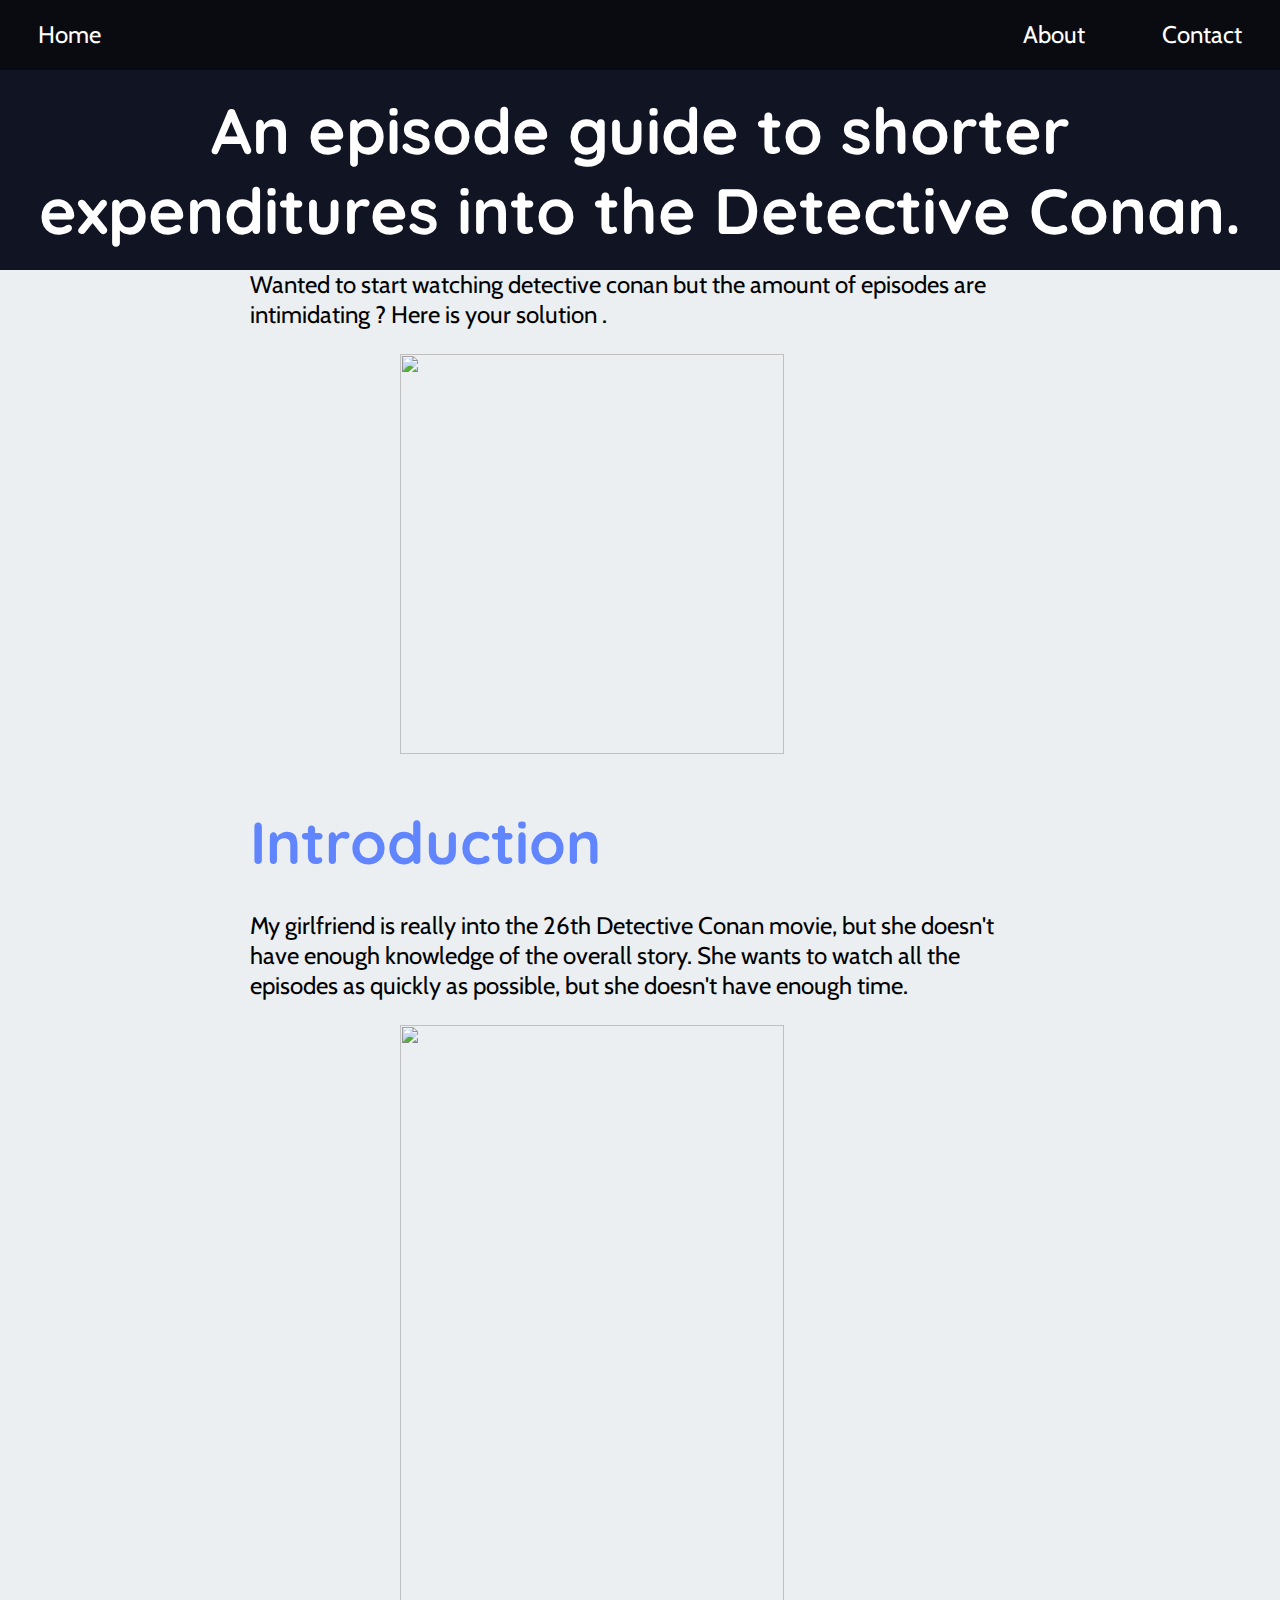
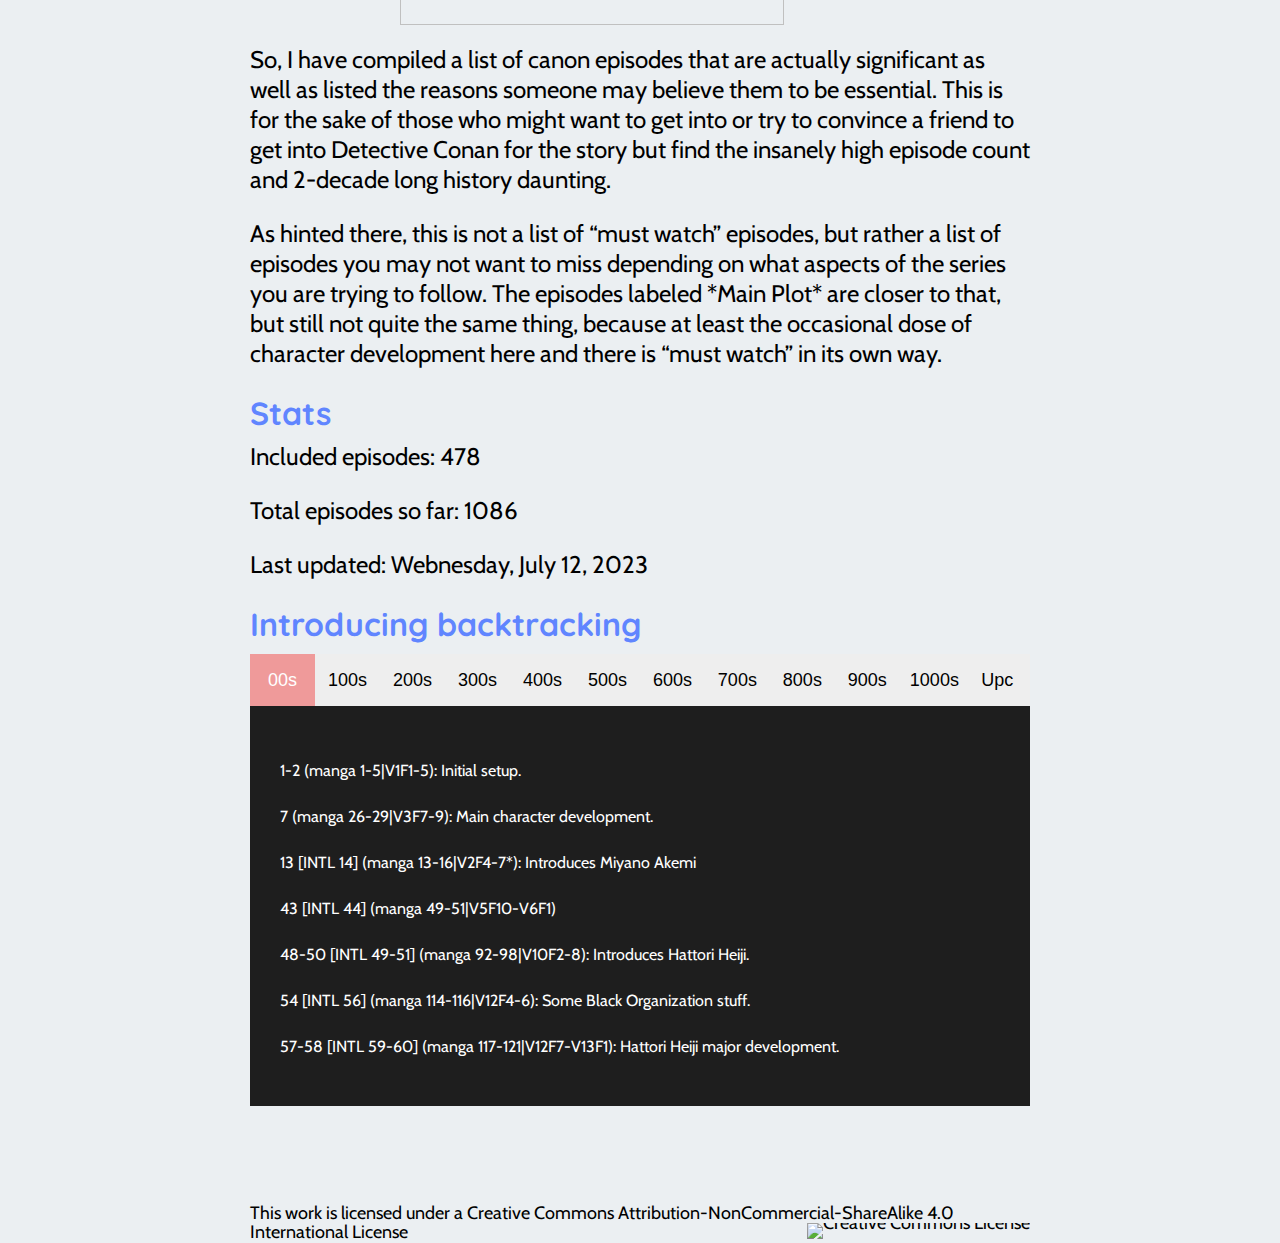
==== post/conan/episodes/main-plot.html @ 78945239 "Adding new Conan Important Episodes list post" ====
<!DOCTYPE html>
<html>
<head>
    <title>N-Queens Problem Backtracking Demo</title>

    
    
    <link href="https://fonts.googleapis.com/css?family=Cabin|Quicksand" rel="stylesheet">

    <link rel="stylesheet" href="/css/main-23344ecd.css" />
    <link rel="stylesheet" type="text/css" href="css.css">

    

<meta name=viewport content="width=device-width, initial-scale=1">





    
</head>

<nav class="fixed-nav-bar">
<ul>
    <li><a href="/">Home</a></li>
    <li class="wide"></li>
    <li><a href="/about/about.html">About</a></li>
    <li><a href="/contact/contact.html">Contact</a></li>
</ul>
</nav>


<body>
<div id="cover-container">
    <div id="front-cover" style="text-align: center;">
        <h1>An episode guide to shorter expenditures into the Detective Conan.</h1>
    </div>
</div>

    <section class="section-content">

    

    

<p>Wanted to start watching detective conan but the amount of episodes are intimidating ? Here is your solution 

    .</p>

<p><div style="display:block; width:600px; height: 400px; margin:20px auto;" id="canvas-nqueens">
  <img src="https://th.bing.com/th/id/R.238d032f0783056c1a6cfd4888516b98?rik=XvM6BycLCQWiWA&riu=http%3a%2f%2fimages4.fanpop.com%2fimage%2fphotos%2f23300000%2fDetective-Conan-detective-conan-23329184-1024-768.jpg&ehk=FQ2yEprwslUcs6LeahYPOCV9RdSK4%2b3T%2f2SKLSBkH4k%3d&risl=&pid=ImgRaw&r=0" height="400" width="600">
</div>



    
<h1 id="n-queens-problem">Introduction</h1>

<p>My girlfriend is really into the 26th Detective Conan movie, but she doesn't have enough knowledge of the overall story. She wants to watch all the episodes as quickly as possible, but she doesn't have enough time.</p>

<p><div style="display:block; width:600px; height: 600px; margin:20px auto;" id="canvas-nqueens">
    <img src="https://cdn.myanimelist.net/images/anime/1138/133101.jpg" height="600" width="600">
  </div>
  
  

<p>So, I have compiled a list of canon episodes that are actually significant as well as listed the reasons someone may believe them to be essential.  This is for the sake of those who might want to get into or try to convince a friend to get into Detective Conan for the story but find the insanely high episode count and 2-decade long history daunting. </p>

<p>As hinted there, this is not a list of “must watch” episodes, but rather a list of episodes you may not want to miss depending on what aspects of the series you are trying to follow. The episodes labeled *Main Plot* are closer to that, but still not quite the same thing, because at least the occasional dose of character development here and there is “must watch” in its own way.</p>


<h2 id="what-would-the-algorithm-do-without-backtracking">Stats</h2>


<p>Included episodes: 478</p>


<p>Total episodes so far: 1086</p>

<p>Last updated: Webnesday, July 12, 2023</p>

<h2 id="introducing-backtracking">Introducing backtracking</h2>

<div class="tabContainer">
    <div class="buttonContainer">
        <button onclick="showPanel(0,'#f44336')">00s</button>
        <button onclick="showPanel(1,'#4caf50')">100s</button>
        <button onclick="showPanel(2,'#2196f3')">200s</button>
        <button onclick="showPanel(3,'#ff5722')">300s</button>
        <button onclick="showPanel(4,'#ff5722')">400s</button>
        <button onclick="showPanel(5,'#f44336')">500s</button>
        <button onclick="showPanel(6,'#4caf50')">600s</button>
        <button onclick="showPanel(7,'#2196f3')">700s</button>
        <button onclick="showPanel(8,'#ff5722')">800s</button>
        <button onclick="showPanel(9,'#ff5722')">900s</button>
        <button onclick="showPanel(10,'#ff5722')">1000s</button>
        <button onclick="showPanel(11,'#ff5722')">Upc</button>


    </div>
    <div class="tabPanel" style="height: 400px;">
        <p class="episode">1-2 (manga 1-5|V1F1-5): Initial setup. </p>
        <p class="episode">7 (manga 26-29|V3F7-9): Main character development. </p>
        <p class="episode">13 [INTL 14] (manga 13-16|V2F4-7*): Introduces Miyano Akemi </p>

        <p class="episode">43 [INTL 44] (manga 49-51|V5F10-V6F1) </p>
        <p class="episode">48-50 [INTL 49-51] (manga 92-98|V10F2-8): Introduces Hattori Heiji. </p>

        <p class="episode">54 [INTL 56] (manga 114-116|V12F4-6): Some Black Organization stuff. </p>
        <p class="episode">57-58 [INTL 59-60] (manga 117-121|V12F7-V13F1): Hattori Heiji major development. </p>



    </div>
    <div class="tabPanel" style="height: 400px">


    <p class="episode">128 [INTL 135] (manga 13-16|V2F4-7*): “The Black Organization: One Billion Yen Robbery Case” *Main Plot* </p>

    <p class="episode">129 [INTL 136-139] (manga 176-181|V18F6-V19F1): Introduces Haibara Ai, possibly the second most central character to the overall plot after Conan himself. (2 Hour Special) *Main Plot*</p>



    <p class="episode">170-171 [INTL 181-182] (manga 234-237|V24F3-6): Introduces Araide Tomoaki. He doesn’t really do much for now, but he becomes extremely important later on. *Main Plot*</p>


    <p class="episode">176-178 [INTL 190-192] (manga 238-242|V24F7-11): “Reunion with the Black Organization” *Main Plot*</p>


    <p class="episode">188-193 [INTL 203-208] (manga 251-260|V25F9-V26F7): “The Desperate Revival” *Main Plot*</p>
    </div>
    <div class="tabPanel" style="height: 800px;">
        <p class="episode">219 [INTL 235-238] (manga MK23-24|V4C3-4 & DC299-302|V30F4-7): Kaitō Kid. Also some background stuff that will be important later on. (2 Hour Special) *Main Plot*</p>



<p class="episode">226-227 [INTL 245-246] (manga 270-272|V27F7-9): Introduces Jodie Saintemillion. *Main Plot*</p>

<p class="episode">230-231 [INTL 249-250] (manga 287-289|V29F3-5): Introduces Akai Shūichi—AKA Badass Incarnate—gives Jodie-sensei and Araide-sensei development, and some Black Organization on the side. *Main Plot*</p>






<p class="episode">253-254 [INTL 272-273] (manga 328-330|V32F11-V33F2): “Metropolitan Police Detective Love Story 4” *Main Plot*</p>

<p class="episode">258-259 [INTL 277-278] (manga 325-327|V32F8-10): Introduces James Black. Also, some Shūichi development. *Main Plot*</p>


<p class="episode">266-268 [INTL 288-290] (manga 331-334|V33F3-6): Some Makoto development. Plus more Shūichi. *Main Plot*</p>

<p class="episode">269-272 [INTL 291-294] (manga 335-340|V33F7-V34F1): Some Black Organization info and some Jodie development. Also, more Shūichi. *Main Plot*</p>

<p class="episode">277-278 [INTL 299-300] (manga 341-343|V34F2-4*): Lots of Heiji and Jodie. *Main Plot*</p>


<p class="episode">279-280 [INTL 301-302] (manga 344-346|V34F5-7): Haibara development and some Black Organization clues. *Main Plot*</p>

<p class="episode">284-285 [INTL 306-307] (manga 347-349|V34F8-10): More Shūichi. *Main Plot*</p>

<p class="episode">286-288 [INTL 308-310] (manga 350-354|V34F11-V35F4): “Kudō Shinichi’s New York Case”—Extremely important Shūichi, among other things. *Main Plot*</p>

<p class="episode">289-290 [INTL 311-312] (manga 358-360|V35F8-10): Some Black Organization info. *Main Plot*</p>

    </div>
    <div class="tabPanel" style="height: 600px;">

<p class="episode">307-308 [INTL 332-333] (manga 377-379|V37F5-7): Buildup. *Main Plot*</p>

<p class="episode">309-311 [INTL 334-336] (manga 380-383|V37F8-V38F1): “Contact with the Black Organization” *Main Plot*</p>

<p class="episode">312-313 [INTL 337-338] (manga 384-386|V38F2-4): Followup, Haibara development, and Black Organization backstory. *Main Plot*</p>




<p class="episode">335-336 [INTL 360-361] (manga 417-419|V41F4-6): Yukiko development and even more Shūichi. *Main Plot*</p>

<p class="episode">338-339 [INTL 363-364] (manga 420-422|V41F7-9): Haibara, Shūichi, Jodie, and Araide development. *Main Plot*</p>

<p class="episode">340-341 [INTL 365-366] (manga 423-425|V41F10-V42F1): Haibara development. *Main Plot*</p>

<p class="episode">343-344 [INTL 369-370] (manga 426-428|V42F2-4): Jodie and Ran development. *Main Plot*</p>

<p class="episode">345 [INTL 371-375] (manga 429-434|V42F5-10): “Head-to-Head Match with the Black Organization: A Dual Mystery on a Full Moon Night” (2.5 Hour Special) *Main Plot*</p>





<p class="episode">361-362 [INTL 392-393] (manga 457-459|V44F11-V45F2): Jodie and Araide development. *Main Plot*</p>


<p class="episode">385-387 [INTL 419-421] (manga 470-474|V46F2-6): Black Organization info. *Main Plot*</p>



    </div>
    <div class="tabPanel" style="height: 400px;">
        <p class=episode>400 [INTL 434] (manga 483|V47F4): Major character development. *Main Plot*



<p class=episode>425 [INTL 459-463] (manga 499-504|V48F9-V49F4): “Black Impact! The Moment the Black Organization Reaches Out” (2.5 Hour Special) *Main Plot*

<p class=episode>429-430 [INTL 467-468] (manga 508-510|V49F8-10): Introduces Hondō Eisuke. *Main Plot*





<p class=episode>462-465 [INTL 502-505] (manga 550-555|V53F7-V54F2): “The Shadow of the Black Organization” *Main Plot*





<p class=episode>484-485 [INTL 527-528] (manga 582-584|V56F7-9): Eisuke development. *Main Plot*


    </div>

    <div class="tabPanel" style="height: 500px;">
        <p class="episode">491-504 [INTL 538-551] (manga 585-590,595-609|V56F10-V57F4,V57F9-V59F1): “Clash of Red and Black”—By far the longest Black Organization arc to date. *Main Plot*


<p class="episode">507-508 [INTL 554-555] (manga 619-621V59F11-V60F2): Eisuke development. *Main Plot*

<p class="episode">509-511 [INTL 556-558] (manga 622-624,638-640|V60F3-5,V61F8-10): Introduces Okiya Subaru (awesome to the max). Also, some Black Organization info. *Main Plot*





<p class="episode">521-525 [INTL 570-576] (manga 635-637,646-654|V61F5-7,V62F5-V63F2): Shinichi case. Major development for the main characters, and Heiji is part of it this time. (521 and 522 are 1 Hour Specials) *Main Plot*



<p class="episode">542-543 [INTL 593-594] (manga 664-666|V64F1-3): Subaru development. *Main Plot*


<p class="episode">563-564 [INTL 614-615] (manga 677-679|V65F3-5): Big FBI and Black Organization goings on. *Main Plot*




<p class="episode">578-581 [INTL 629-632] (manga 699-704|V67F3-8): Subaru and Jodie development, and some Black Organization activity. *Main Plot*




    </div>

    <div class="tabPanel" style="height: 800px;">

        
        <p class="episode">616-621 [INTL 667-672] (manga 743-752|V71F3-V72F1): “Holmes’ Revelation”—Major development for the main characters. *Main Plot*
        
        
        
        <p class="episode">622-623 [INTL 673-674] (manga 753-755|V72F2-4): Haibara and Subaru development. *Main Plot*




<p class="episode">646-647 [INTL 697-698] (manga 768-770|V73F6-8): Introduces Sera Masumi. *Main Plot*

<p class="episode">648-650 [INTL 699-701] (manga 771-774|V73F9-V74F1): Sera development. *Main Plot*


<p class="episode">651 [INTL 702-703] (manga 778-780|V74F5-7): Heiji case. Also some Sera development. (1 Hour Special) *Main Plot*


<p class="episode">656-657 [INTL 708-709] (manga 775-777|V74F2-4): Sera and Subaru development. *Main Plot*


<p class="episode">667-668 [INTL 719-720] (manga 793-795|V75F9-11): Introduces Amuro Tōru. *Main Plot*

<p class="episode">671-674 [INTL 723-726] (manga 796-800|V76F1-5): “Detectives’ Nocturne”—Major development for Subaru, Sera, and Amuro, and some Black Organization. *Main Plot*

<p class="episode">675-676 [INTL 727-728] (manga 801-803|V76F6-8): Some mild Sera development and Black Organization buildup. *Main Plot*

<p class="episode">681-683 [INTL 733-735] (manga 804-808|V76F9-V77F2): “The Life-Threatening Broadcast of Love”—Major development for Satō and Takagi and lesser development for Sera and Amuro. *Main Plot*

<p class="episode">684-685 [INTL 736-737] (manga 809-811|V77F3-5): Haibara and Subaru development. *Main Plot*

<p class="episode">690-691 [INTL 742-743] (manga 812-814|V77F6-8): Subaru, Sera, and Conan’s dad development. *Main Plot*


    </div>

    <div class="tabPanel" style="height: 1200px;">
        <p class="episode">699-700 [INTL 751-752] (manga 815-817|V77F9-11): Haibara and Sera development with a bit of important Subaru and Amuro. Build up for the following big event. *Main Plot*

<p class="episode">701-704 [INTL 753-756] (manga 818-824|V78F1-7): “The Pitch Black Mystery Train”—Big Black Organization event AND Kaitō Kid at the same time. If that is somehow in some universe not enough for you, it has important development of varying degrees for Haibara, Conan’s mom, Shūichi, Subaru, Sera, and Amuro. *Main Plot*

<p class="episode">705-706 [INTL 757-758] (manga 825-827|V78F8-10): Some followup with some plan details and Amuro. *Main Plot*


<p class="episode">722-723 [INTL 774-775] (manga 841-843|V80F2-4): A bit of Amuro and Subaru development. *Main Plot*


<p class="episode">727-728 [INTL 779-780] (manga 844-846|V80F5-7): Slight Sera development. *Main Plot*

<p class="episode">731-732 [INTL 783-784] (manga 847-849|V80F8-10): Introduces Haneda Shūkichi, a bit of development for Yumi, and a tiny bit of Chiba and Miike. *Main Plot*

<p class="episode">734 [INTL 786-787] (manga 850-852|V80F11-V81F2): Some Black Organization with a bit of Jodie development. (1 Hour Special) *Main Plot*



<p class="episode">744-745 [INTL 797-798] (manga 859-861|V81F9-11): Some Makoto and significant Sera development. *Main Plot*



<p class="episode">754-756 [INTL 807-809] (manga 872-875|V82F11-V83F3): Sera development and introduces Sera’s sister from outside the territory. *Main Plot*

<p class="episode">759-760 [INTL 812-813] (manga 876-878|V83F4-6): Sera and Sera’s outside sister development. *Main Plot*


<p class="episode">770-771 [INTL 823-824] (manga 888-890|V84F6-8): Amuro development. *Main Plot*


<p class="episode">779-783 [INTL 832-836] (manga 891-898|V84F9-V85F5): The “Scarlet” series. A Black Organization-related series with big development for Amuro, Subaru, and basically all of the FBI characters of any significance. *Main Plot*


<p class="episode">785-786 [INTL 838-839] (manga 899-902|V85F6-9): Haneda Shūkichi and Yumi development, plus a bit of Subaru and Sera’s outside sister. *Main Plot*

<p class="episode">787-788 [INTL 840-841] (manga 903-905|V85F10-V86F1): Some Sera and Sera’s outside sister development. *Main Plot*

<p class="episode">792-793 [INTL 845-846] (manga 906-908|V86F2-4): Some Black Organization info. *Main Plot*

    </div>

    <div class="tabPanel" style="height: 700px;">


<p class="episode"> [INTL 865-867] (manga 913-917|V86F9-V87F2): Introduces Kuroda Hyōe, plus some development for Yamato, Uehara, and Morofushi. *Main Plot*




<p class="episode">827-828 [INTL 882-883] (manga 928-930|V88F2-4): Sera, Shūkichi, and Sera’s outside sister development. *Main Plot*


<p class="episode">36-837 [INTL 891-892] (manga 936-938|V88F10-V89F1): Amuro, Sera, and Shūichi development. *Main Plot*



<p class="episode">849-850 [INTL 904-905] (manga 945-947|V89F8-10): Yumi development, plus contains some really important background on Haneda Shūkichi if you look really closely. Also relevant to Shūichi. *Main Plot*


<p class="episode">861-864,866,867 [INTL 916-919,921,922] (manga 948-957|V89F11-V90F9): Black Organization setup with some Subaru, Amuro, Sera, and Sera’s outside sister development. *Main Plot*



<p class="episode">878-879 [INTL 933-934] (manga 969-971|V91F10-V92F1): Sera development. *Main Plot*

<p class="episode">881-882 [INTL 936-937] (manga 972-974|V92F2-4): Shinichi case, with development for Sera, Shūichi, et al. *Main Plot*



<p class="episode">889-890 [INTL 944-945] (manga 966-968|V91F7-9): Introduces Wakasa Rumi. *Main Plot*

<p class="episode">894-895 [INTL 949-950] (manga 975-977|V92F5-7): Introduces Wakita Kanenori. *Main Plot*

<p class="episode">896-897 [INTL 951-952] (manga 978-980|V92F8-10): Rumi-sensei development. *Main Plot*
    </div>

    <div class="tabPanel" style="height: 550px;">
        <p class="episode"> [INTL 964-965] (manga 987-989|V93F6-8): Kuroda and Rumi-sensei development. *Main Plot*



<p class="episode">927-928 [INTL 982-985] (manga 1000-1005|V94F8-V95F2): “Scarlet School Trip”—Shinichi case. Main character development. Also some Sera Masumi and Mary development. (Both 1 Hour Specials) *Main Plot*

<p class="episode">941-942 [INTL 998-999] (manga 1006-1008|V95F3-5): Followup from the previous case. Some slight Kuroda, Rumi-sensei, and Wakita development. Black Organization development. *Main Plot*


<p class="episode">952-954 [INTL 1009-1011] (manga 1009-1012|V95F6-9): Amuro development. *Main Plot*

<p class="episode">971-974 [INTL 1028-1031] (manga 1013-1017|V95F10-V96F3): Detective Chiba and Miike development. Kuroda development. Amuro development. Plus a development for Yumi and Shūkichi in the background. *Main Plot*

<p class="episode">983-984 [INTL 1040-1041] (manga 1018-1021|V96F4-7): Heiji case, Kaitō Kid, Morofushi development, Amuro development, and Hiromitsu development. *Main Plot*

<p class="episode">993-995 [INTL 1050-1052] (manga 1022-1026|V96F8-V97F1): Sera Masumi development. Also, Makoto is around. *Main Plot*
    </div>

    <div class="tabPanel" style="height: 500px;">


<p class="episode">1011-1012 [INTL 1068-1069] (manga 1032-1034|V97F7-9): Rumi-sensei development. *Main Plot*

<p class="episode">1018-1020 [INTL 1075-1077] (manga 1035-1038|V97F10-V98F2): Subaru, Sera Masumi and Mary development. *Main Plot*

<p class="episode">1024-1025 [INTL 1081-1082] (manga 1039-1042|V98F3-6): Heiji case. Haneda Kōji development. *Main Plot*


<p class="episode">1045-1046 [INTL 1102-1103] (manga 1047-1050|V98F11-V99F3): Sera Masumi and Mary development and some Black Organization. *Main Plot*

<p class="episode">1053-1054 [INTL 1110-1111] (manga 1051-1054|V99F4-7): Rumi development. *Main Plot*

<p class="episode">1059-1060 [INTL 1116-1117] (manga 1055-1057|V99F8-10): Wakita development. *Main Plot*

<p class="episode">1071-1072 [INTL 1128-1129] (manga 1058-1060|V99F11-V100F2): Kaitō Kid. *Main Plot*

<p class="episode">1077-1079 [INTL 1134-1136] (manga 1061-1066|V100F3-8): “The Black Organization’s Scheme” *Main Plot*

    </div>

    <div class="tabPanel" style="height: 450px;">
        <p class="episode">Miyano Akemi’s Time Capsule (manga 1070-1072|V101F1-3): Haibara and Rumi development. *Main Plot*





<p class="episode">Detective Play Director Murder Case (manga 1088-1090|V102F8-10): Heiji case. Kuroda development. *Main Plot*


<p class="episode">Serial Hotel Bombing Case (manga 1094-1096|V103F3-5): Sera Masumi and Mary development. Some Black Organization buildup. *Main Plot*

<p class="episode">Beach House Murder Case (manga 1097-1099|V103F6-8): Rumi development. *Main Plot*

<p class="episode">Kaitō Kid and the Siren’s Splash (manga 1100-1102|V103F9-11): Kaitō Kid. Wakita development. *Main Plot*

<p class="episode">Chess Tournament Murder Case (manga 1103-1105|V104F1-3): Kuroda, Rumi, and Wakita development. *Main Plot*
    </div>
</div>







    </section>


<link rel="stylesheet" href="//cdnjs.cloudflare.com/ajax/libs/highlight.js/9.9.0/styles/atom-one-light.min.css">
<script src="//cdnjs.cloudflare.com/ajax/libs/highlight.js/9.9.0/highlight.min.js"></script>
<script src="//cdnjs.cloudflare.com/ajax/libs/highlight.js/9.4.0/languages/go.min.js"></script>

<script>hljs.initHighlightingOnLoad();</script>






<script src="/js/polyfill.js-bundle-e40eeedcfc22c145c450.js"></script>
<script src="/js/cover.ts-bundle-e40eeedcfc22c145c450.js"></script>
<div id="site-footer">
    <a rel="license" href="http://creativecommons.org/licenses/by-nc-sa/4.0/">
    This work is licensed under a Creative Commons Attribution-NonCommercial-ShareAlike 4.0 International License</a>
    <a rel="license" href="http://creativecommons.org/licenses/by-nc-sa/4.0/"><img style="float:right;" alt="Creative Commons License" style="border-width:0" src="https://i.creativecommons.org/l/by-nc-sa/4.0/80x15.png" /></a>
</div>

<script src="myScript.js"></script>

</body>
</html>
---- css/main-23344ecd.css ----
html, body, section, div {
    margin: 0
}

body{
    --hcolor: #484848;
    --bgcolor: #ebeff2;
    background-color: var(--bgcolor);
    overflow-x: hidden;
}

body.dark{
    --hcolor: #ebeff2;
    --bgcolor: #484848;
}
*, *:before, *:after {
    -webkit-box-sizing: inherit;
    box-sizing: inherit
}

* {
    font-family: 'Cabin', sans-serif;
    margin: 0
}

span {
    font-family: inherit
}

h1, h2, h3, h4, h5 {
    font-family: 'Quicksand', sans-serif
}

h1 {
    padding-top: 0.53em;
    padding-bottom: 0.53em
}

p, code, a, li {
    font-size: 18px;
    line-height: 23px
}

@media (min-width: 768px) {
    p, code, a, li {
        font-size: 24px;
        line-height: 30px
    }
}

code, ul {
    margin-bottom: 20px
}

code {
    font-family: monospace
}

a {
    color: #C46BAE
}

html {
    -webkit-box-sizing: border-box;
    box-sizing: border-box
}

h1 {
    font-size: 3.7em
}

.date-root {
    color: #000000;
}

::-moz-selection {
    background: #FFD8FB
}

::selection {
    background: #FFD8FB
}

.fixed-nav-bar {
    position: fixed;
    display: block;
    top: 0;
    left: 0;
    z-index: 1;
    right: 0;
    background-color: #0a0b10;
    color: white;
    height: 70px;
    margin: 0;
    padding: 0;
    font-family: 'Quicksand', sans-serif
}

.fixed-nav-bar ul {
    display: -webkit-box;
    display: -ms-flexbox;
    display: -webkit-flex;
    display: flex;
    -webkit-box-align: center | stretch;
    -webkit-align-items: center | stretch;
    -ms-flex-align: center | stretch;
    align-items: center | stretch;
    list-style: none;
    text-align: center;
    margin: 0;
    height: inherit;
    padding: 0
}

.fixed-nav-bar ul li {
    -webkit-box-flex: 1;
    -webkit-flex: 1 0 auto;
    -ms-flex: 1 0 auto;
    flex: 1 0 auto;
    font-size: 1.3em;
    display: -webkit-box;
    display: -ms-flexbox;
    display: -webkit-flex;
    display: flex;
    -webkit-box-align: center;
    -webkit-align-items: center;
    -ms-flex-align: center;
    align-items: center
}

@media (min-width: 768px) {
    .fixed-nav-bar ul li.wide {
        width: 60%;
        display: block
    }
}

@media (max-width: 767px) {
    .fixed-nav-bar ul li.wide {
        display: none
    }
}

.fixed-nav-bar ul li a {
    display: inline-block;
    margin: 0 auto;
    color: white;
    text-decoration: none
}

.fixed-nav-bar ul li a:hover {
    background-color: #C46BAE
}

#cover-continer, #front-cover, #cover-canvas {
    height: 200px;
    position: absolute;
    width: 100%
}

#cover-container {
    margin-top: 70px;
    overflow: hidden;
    height: 200px
}

#front-cover {
    clip: rect(0, auto, auto, 0);
    z-index: 1;
    background-color: #101423;
    display: -webkit-box;
    display: -ms-flexbox;
    display: -webkit-flex;
    display: flex;
    -webkit-box-align: center;
    -webkit-align-items: center;
    -ms-flex-align: center;
    align-items: center
}

#front-cover h1 {
    padding: 0 10px 0 10px;
    margin: 0 auto;
    color: white;
    font-size: 4em
}

#landing-page {
    width: 90%;
    margin: 0 auto
}

@media (min-width: 1024px) {
    #landing-page {
        max-width: 780px
    }
}

#landing-page h1 {
    color: #6085FF
}

#site-footer {
    width: 90%;
    margin: 80px auto 0 auto;
    color: #BACAFF;
    text-align: left
}

@media (min-width: 1024px) {
    #site-footer {
        max-width: 780px
    }
}

#site-footer a {
    font-size: 18px;
    color: #000000;
    text-decoration: none;
    line-height: 0.1em
}

.tags-list a {
    font-size: 75%;
    color: #46bc75
}

.section-content {
    width: 90%;
    margin: 0 auto
}

@media (min-width: 1024px) {
    .section-content {
        max-width: 780px
    }
}

.section-content h1, .section-content h2, .section-content h3, .section-content h4 {
    color: #6085FF
}

.section-content h2 {
    font-size: 2em;
    margin: .3em 0
}

.section-content h2 a {
    font-size: inherit;
    font-family: inherit
}

.section-content h2 a:hover {
    background: #BACAFF
}

.section-content a {
    color: #C46BAE
}

.section-content p, .section-content blockquote {
    margin-bottom: 1em
}

.section-content blockquote p {
    margin-bottom: 0
}

.section-content img {
    display: block;
    margin: 0 auto;
    width: 80%
}

.section-content>p>code {
    background-color: #F2F5FF
}

.section-content>div>canvas {
    margin-bottom: 1em
}

.section-content .caption {
    text-align: center;
    color: #BACAFF;
    font-size: 1em
}

blockquote {
    padding: 20px;
    background-color: #FFD8FB;
    color: #6085FF;
    -webkit-transform: skewY(2deg);
    -ms-transform: skewY(2deg);
    transform: skewY(2deg);
    -webkit-border-radius: 80px 0 80px 0;
    border-radius: 80px 0 80px 0
}

blockquote p {
    -webkit-transform: skewY(-2deg);
    -ms-transform: skewY(-2deg);
    transform: skewY(-2deg)
}
---- post/conan/episodes/css.css ----
.title{
    font-family: sans-serif;
    color: #dc2d5e;
    text-align: center;
}
.tabContainer{
    width: 100%;
    height: 350px;
}
.tabContainer .buttonContainer{
    height: 15%;
}
.tabContainer .buttonContainer button{
    width: 8.33333%;
    height: 100%;
    float: left;
    border: none;
    outline:none;
    cursor: pointer;
    padding: 10px;
    font-family: sans-serif;
    font-size: 18px;
    background-color: #eee;
}
.tabContainer .buttonContainer button:hover{
    background-color: #d7d4d4;
}
.tabContainer .tabPanel{
    height: 1000px;
    background-color: gray;
    color: white;
    padding-top: 50px;
    box-sizing: border-box;
    font-family: sans-serif;
    font-size: 22px;
    display: none;

}


.episode {
    font-size: 16px;
    margin-left: 30px;
}
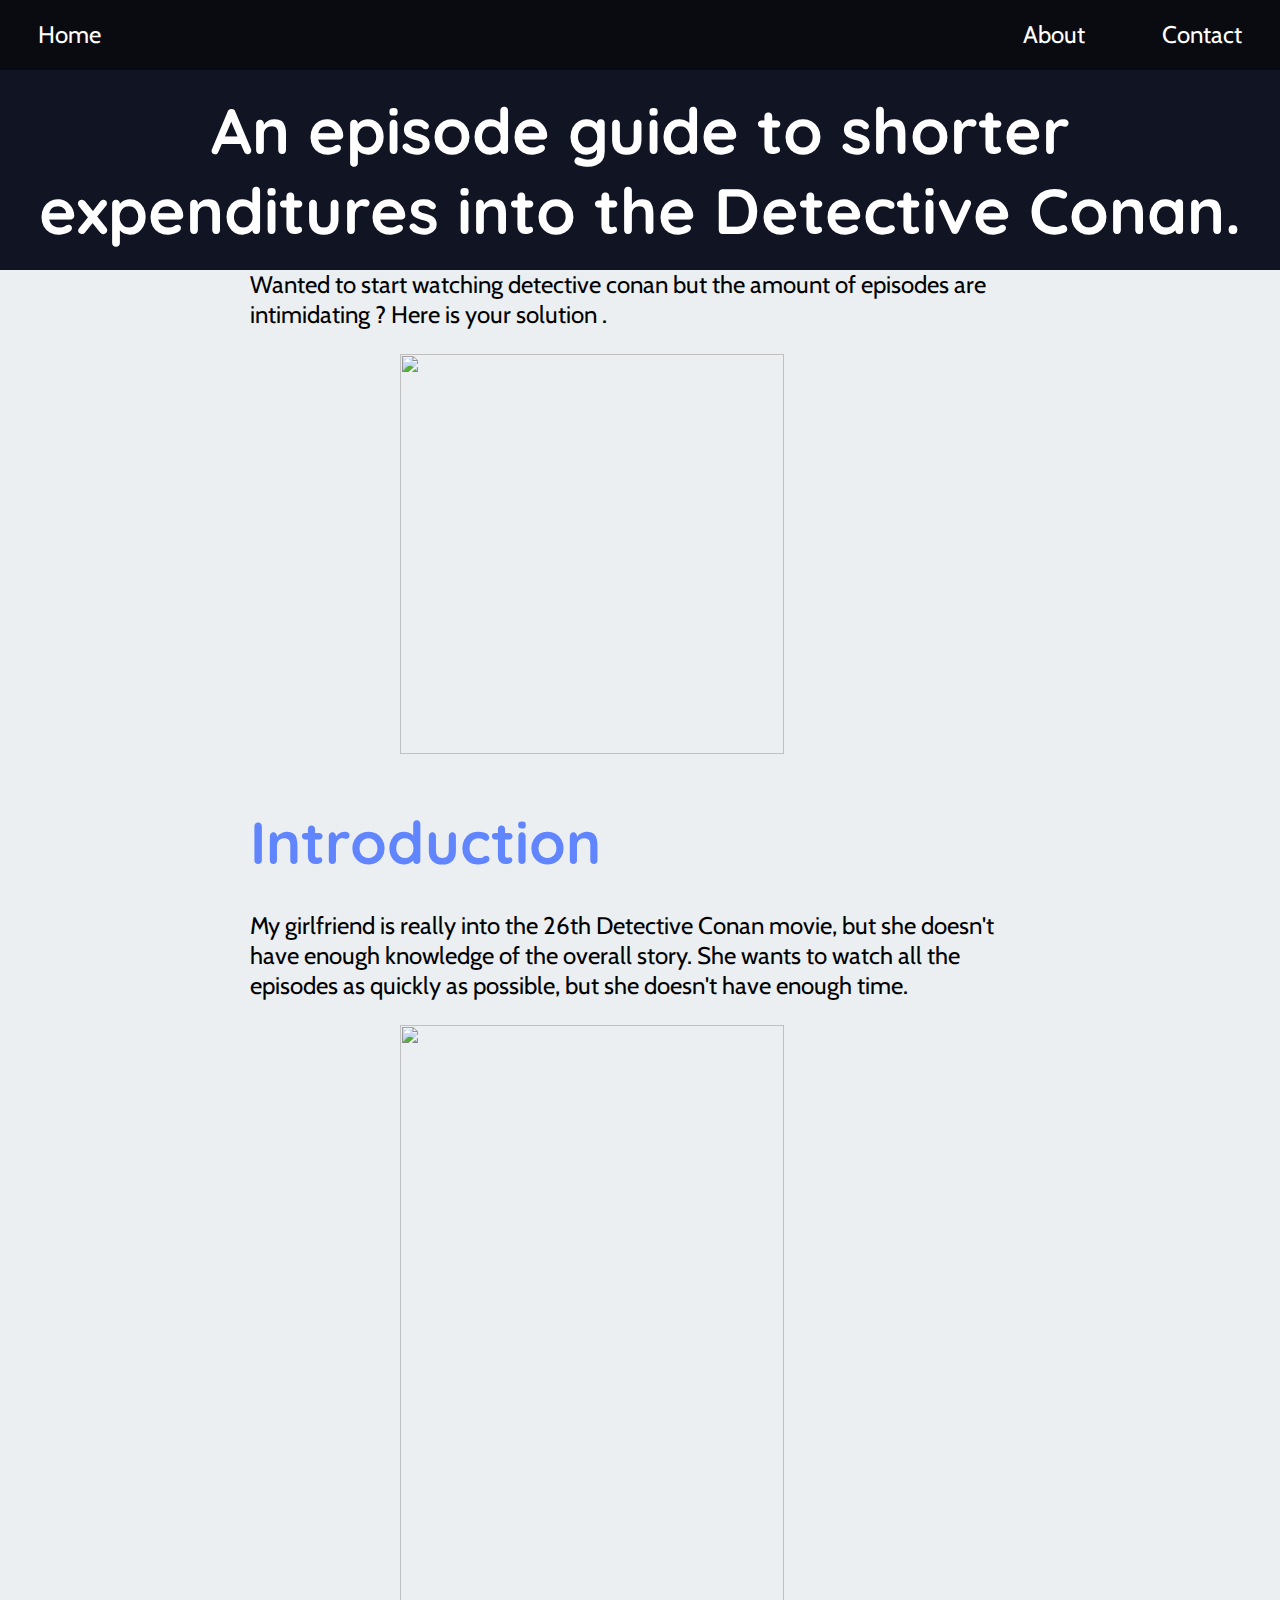
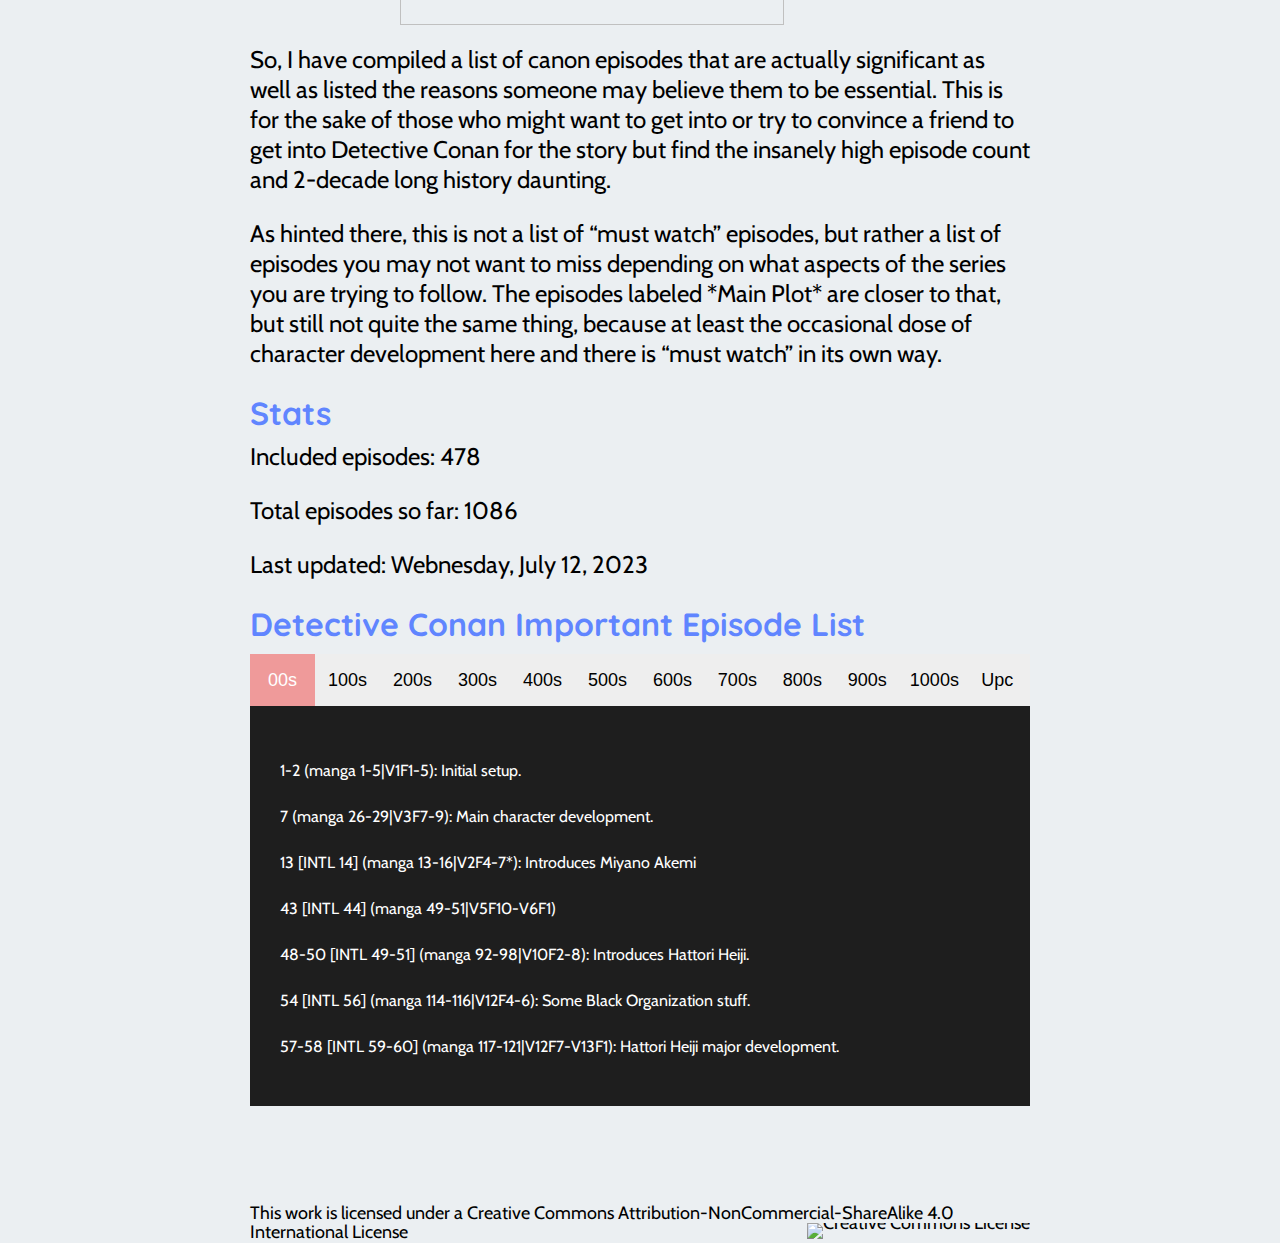
==== commit 263225b6: "Update main-plot.html" ====
--- a/post/conan/episodes/main-plot.html
+++ b/post/conan/episodes/main-plot.html
@@ -80,7 +80,8 @@
 
 <p>Last updated: Webnesday, July 12, 2023</p>
 
-<h2 id="introducing-backtracking">Introducing backtracking</h2>
+<h2 id="introducing-backtracking">Detective Conan Important Episode List
+</h2>
 
 <div class="tabContainer">
     <div class="buttonContainer">
@@ -460,4 +461,4 @@
 <script src="myScript.js"></script>
 
 </body>
-</html>+</html>
